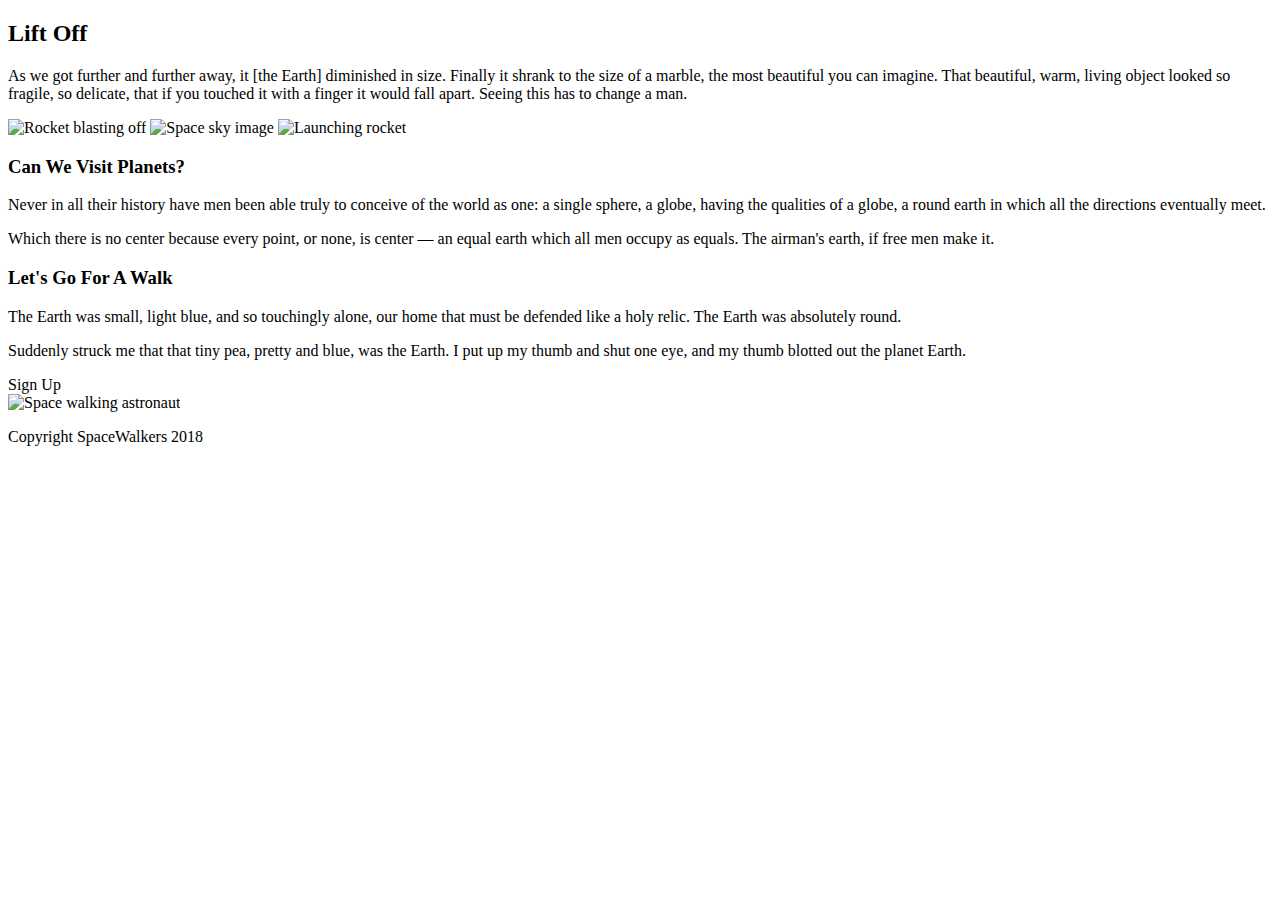
==== index.html @ 07d4cafb "Answered the questions and added the viewport meta tag" ====
<!doctype html>

<html lang="en">
<head>
  <meta charset="utf-8">
  <meta name="viewport" content="width=device-width, initial-scale=1.0">
  <title>SpaceWalkers</title>

  <link href="https://fonts.googleapis.com/css?family=Russo+One|Ubuntu" rel="stylesheet">
  <link href="css/index.css" rel="stylesheet">

  <!--[if lt IE 9]>
    <script src="https://cdnjs.cloudflare.com/ajax/libs/html5shiv/3.7.3/html5shiv.js"></script>
  <![endif]-->
</head>

<body>

 <!-- navigation code here -->

  <div class="container home">

    <header class="intro">
       <!-- image code here -->

      <h2>Lift Off</h2>
    
      <p>As we got further and further away, it [the Earth] diminished in size. Finally it shrank to the size of a marble, the most beautiful you can imagine. That beautiful, warm, living object looked so fragile, so delicate, that if you touched it with a finger it would fall apart. Seeing this has to change a man.</p>
    </header>

    <section class="space-images">
        <img src="img/blast.png" class="blast" alt="Rocket blasting off">
        <img src="img/sky.png" class="sky" alt="Space sky image">
        <img src="img/launch.png" class="launch" alt="Launching rocket">
    </section>
   
    <section class="visit-planets">
     
      <h3>Can We Visit Planets?</h3>
    
      <p>Never in all their history have men been able truly to conceive of the world as one: a single sphere, a globe, having the qualities of a globe, a round earth in which all the directions eventually meet.</p>
    
      <p>Which there is no center because every point, or none, is center — an equal earth which all men occupy as equals. The airman's earth, if free men make it.</p>
    </section>
    
    <section class="walk">
      <div class="walk-text">
        <h3>Let's Go For A Walk</h3>

        <p>The Earth was small, light blue, and so touchingly alone, our home that must be defended like a holy relic. The Earth was absolutely round.</p>
      
        <p>Suddenly struck me that that tiny pea, pretty and blue, was the Earth. I put up my thumb and shut one eye, and my thumb blotted out the planet Earth.</p>
      
        <div class="btn">
          Sign Up
        </div>
      </div>
      
      <div class="walk-img">
          <img src="img/space-walk.png" alt="Space walking astronaut">
      </div>

    </section>

    <footer>
      <p>Copyright SpaceWalkers 2018</p>
    </footer>

  </div>
</body>
</html>
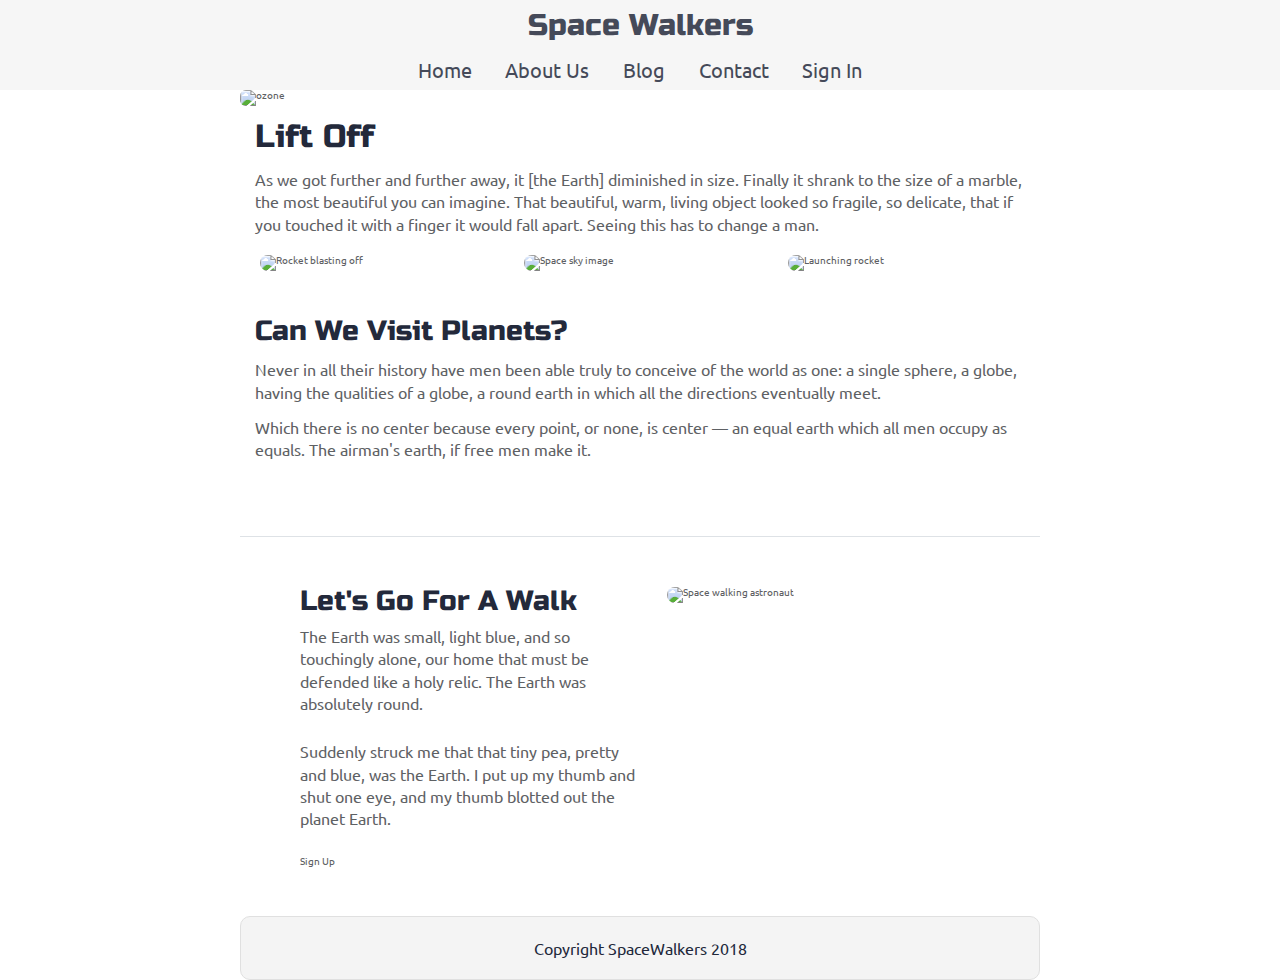
==== commit 4cd08a75: "Nav Bar added and styled. Also added the header img with a border radius" ====
--- a/index.html
+++ b/index.html
@@ -17,12 +17,24 @@
 <body>
 
  <!-- navigation code here -->
+<header class="headnav">
+  <h1>Space Walkers</h1>
+  <nav>
+    <a href="#">Home</a>
+    <a href="#">About Us</a>
+    <a href="#">Blog</a>
+    <a href="#">Contact</a>
+    <a href="#">Sign In</a>
+  </nav>
+</header>
 
   <div class="container home">
 
     <header class="intro">
        <!-- image code here -->
-
+      <div class="top-img">
+        <img src="img/main-header.png" class="main-header" alt="ozone">
+      </div>
       <h2>Lift Off</h2>
     
       <p>As we got further and further away, it [the Earth] diminished in size. Finally it shrank to the size of a marble, the most beautiful you can imagine. That beautiful, warm, living object looked so fragile, so delicate, that if you touched it with a finger it would fall apart. Seeing this has to change a man.</p>
--- a/css/index.css
+++ b/css/index.css
@@ -0,0 +1,251 @@
+/* http://meyerweb.com/eric/tools/css/reset/ 
+   v2.0 | 20110126
+   License: none (public domain)
+*/
+html,
+body,
+div,
+span,
+applet,
+object,
+iframe,
+h1,
+h2,
+h3,
+h4,
+h5,
+h6,
+p,
+blockquote,
+pre,
+a,
+abbr,
+acronym,
+address,
+big,
+cite,
+code,
+del,
+dfn,
+em,
+img,
+ins,
+kbd,
+q,
+s,
+samp,
+small,
+strike,
+strong,
+sub,
+sup,
+tt,
+var,
+b,
+u,
+i,
+center,
+dl,
+dt,
+dd,
+ol,
+ul,
+li,
+fieldset,
+form,
+label,
+legend,
+table,
+caption,
+tbody,
+tfoot,
+thead,
+tr,
+th,
+td,
+article,
+aside,
+canvas,
+details,
+embed,
+figure,
+figcaption,
+footer,
+header,
+hgroup,
+menu,
+nav,
+output,
+ruby,
+section,
+summary,
+time,
+mark,
+audio,
+video {
+  margin: 0;
+  padding: 0;
+  border: 0;
+  font-size: 100%;
+  font: inherit;
+  vertical-align: baseline;
+}
+/* HTML5 display-role reset for older browsers */
+article,
+aside,
+details,
+figcaption,
+figure,
+footer,
+header,
+hgroup,
+menu,
+nav,
+section {
+  display: block;
+}
+body {
+  line-height: 1;
+}
+ol,
+ul {
+  list-style: none;
+}
+blockquote,
+q {
+  quotes: none;
+}
+blockquote:before,
+blockquote:after,
+q:before,
+q:after {
+  content: '';
+  content: none;
+}
+table {
+  border-collapse: collapse;
+  border-spacing: 0;
+}
+* {
+  box-sizing: border-box;
+}
+html {
+  font-size: 62.5%;
+}
+html,
+body {
+  font-family: 'Ubuntu', sans-serif;
+  color: #5E6164;
+}
+h1,
+h2,
+h3,
+h4,
+h5 {
+  font-family: 'Russo One', sans-serif;
+  color: #23293B;
+}
+h2 {
+  font-size: 3.2rem;
+}
+h3 {
+  font-size: 2.8rem;
+}
+p {
+  font-size: 1.6rem;
+  line-height: 1.4;
+}
+.container {
+  max-width: 800px;
+  width: 100%;
+  margin: 0 auto;
+}
+.headnav {
+  Width: 100%;
+  background: #F6F6F6;
+}
+.headnav h1 {
+  color: #454A59;
+  font-size: 3rem;
+  text-align: center;
+  padding: 10px 0;
+}
+.headnav nav {
+  width: 100%;
+  padding: 10px 30%;
+  display: flex;
+  justify-content: space-evenly;
+  font-size: 2.5rem;
+}
+.headnav nav a {
+  font-size: 2rem;
+  display: flex;
+  justify-content: space-evenly;
+  text-align: center;
+  text-decoration: none;
+  color: #454A59;
+}
+footer {
+  color: #22283B;
+  background: #f4f4f4;
+  padding: 20px 0;
+  border: 1px double #e0e0e0;
+  border-radius: 10px;
+  display: flex;
+  justify-content: center;
+  align-items: center;
+}
+.home .intro .top-img .main-header {
+  border-radius: 6px;
+}
+.home .intro h2 {
+  padding: 15px;
+}
+.home .intro p {
+  padding: 0 15px;
+}
+.home .space-images {
+  display: flex;
+  flex-wrap: wrap;
+  width: 100%;
+}
+.home .space-images img {
+  width: 28%;
+  margin: 20px 2.5%;
+  border-radius: 20px;
+  height: 100%;
+}
+.home .visit-planets {
+  padding: 15px;
+}
+.home .visit-planets h3 {
+  margin-top: 11px;
+}
+.home .visit-planets p {
+  margin-top: 13px;
+}
+.home .walk {
+  margin-top: 60px;
+  border-top: 1px solid #dee2e6;
+  padding: 50px 60px;
+  display: flex;
+  justify-content: center;
+}
+.home .walk .walk-text {
+  width: 50%;
+}
+.home .walk .walk-text h3 {
+  margin-bottom: 10px;
+}
+.home .walk .walk-text p {
+  margin-bottom: 26px;
+}
+.home .walk .walk-img {
+  width: 46%;
+  margin-left: 4%;
+}
+.home .walk .walk-img img {
+  width: 100%;
+  height: auto;
+  border-radius: 10px;
+}
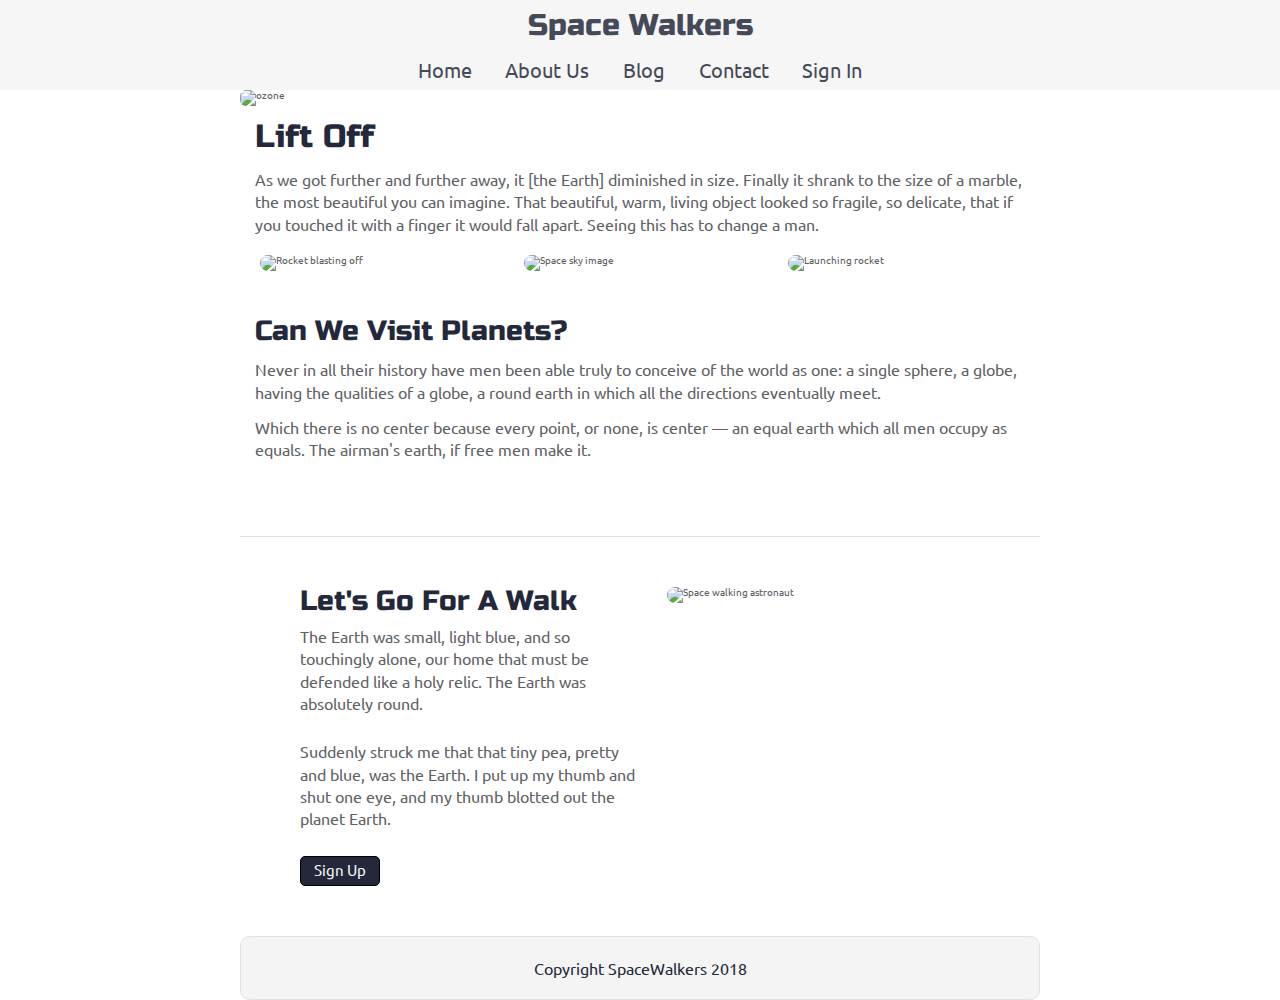
==== commit 202dabc1: "mobile and desktop completed" ====
--- a/index.html
+++ b/index.html
@@ -21,7 +21,7 @@
   <h1>Space Walkers</h1>
   <nav>
     <a href="#">Home</a>
-    <a href="#">About Us</a>
+    <a href="about.html">About Us</a>
     <a href="#">Blog</a>
     <a href="#">Contact</a>
     <a href="#">Sign In</a>
--- a/css/index.css
+++ b/css/index.css
@@ -1,3 +1,22 @@
+@keyframes mymove {
+  10%,
+  90% {
+    transform: translate3d(-1px, 0, 0);
+  }
+  20%,
+  80% {
+    transform: translate3d(2px, 0, 0);
+  }
+  30%,
+  50%,
+  70% {
+    transform: translate3d(-4px, 0, 0);
+  }
+  40%,
+  60% {
+    transform: translate3d(4px, 0, 0);
+  }
+}
 /* http://meyerweb.com/eric/tools/css/reset/ 
    v2.0 | 20110126
    License: none (public domain)
@@ -177,6 +196,15 @@
   justify-content: space-evenly;
   font-size: 2.5rem;
 }
+@media (max-width: 500px) {
+  .headnav nav {
+    width: 100%;
+    display: flex;
+    flex-direction: row;
+    padding: 0;
+    margin: 10px 0;
+  }
+}
 .headnav nav a {
   font-size: 2rem;
   display: flex;
@@ -198,6 +226,11 @@
 .home .intro .top-img .main-header {
   border-radius: 6px;
 }
+@media (max-width: 500px) {
+  .home .intro .top-img .main-header {
+    width: 100%;
+  }
+}
 .home .intro h2 {
   padding: 15px;
 }
@@ -215,6 +248,22 @@
   border-radius: 20px;
   height: 100%;
 }
+@media (max-width: 500px) {
+  .home .space-images .blast {
+    width: 90%;
+    margin: 20px auto;
+  }
+}
+@media (max-width: 500px) {
+  .home .space-images .sky {
+    display: none;
+  }
+}
+@media (max-width: 500px) {
+  .home .space-images .launch {
+    display: none;
+  }
+}
 .home .visit-planets {
   padding: 15px;
 }
@@ -231,18 +280,63 @@
   display: flex;
   justify-content: center;
 }
+@media (max-width: 500px) {
+  .home .walk {
+    padding: 0;
+    flex-wrap: wrap;
+  }
+}
 .home .walk .walk-text {
   width: 50%;
 }
+@media (max-width: 500px) {
+  .home .walk .walk-text {
+    width: 90%;
+  }
+}
 .home .walk .walk-text h3 {
   margin-bottom: 10px;
 }
 .home .walk .walk-text p {
   margin-bottom: 26px;
+}
+.home .walk .walk-text .btn {
+  width: 80px;
+  height: 30px;
+  background-color: #22283A;
+  color: #F6F6F6;
+  font-size: 1.5rem;
+  border-radius: 5px;
+  display: flex;
+  justify-content: center;
+  align-content: center;
+  margin-top: 10px;
+  text-decoration: none;
+  border: 1px solid black;
+  padding: 5px;
+}
+.home .walk .walk-text .btn:hover {
+  cursor: pointer;
+  background-color: aqua;
+  animation-name: mymove;
+  animation-duration: 2s;
+  animation-iteration-count: infinite;
+}
+@media (max-width: 500px) {
+  .home .walk .walk-text .btn {
+    width: 100%;
+  }
 }
 .home .walk .walk-img {
   width: 46%;
   margin-left: 4%;
+}
+@media (max-width: 500px) {
+  .home .walk .walk-img {
+    width: 90%;
+    order: -1;
+    margin: 20px auto;
+  }
 }
 .home .walk .walk-img img {
   width: 100%;
